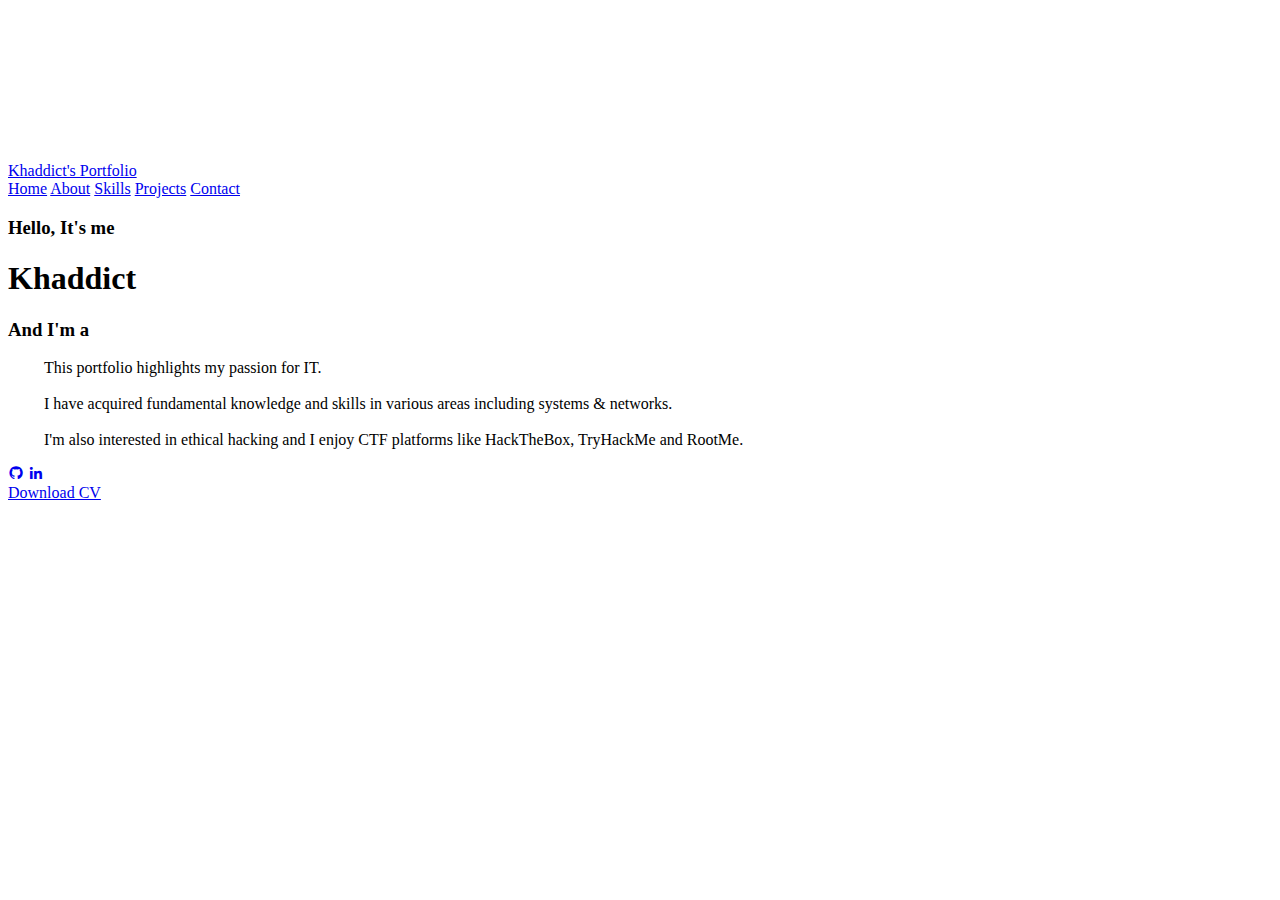
==== role/web/files/website/index.html @ 1d92727b "Update website" ====
<!DOCTYPE html>
<html lang="en">
   <head>
      <meta charset="UTF-8">
      <meta name="viewport" content="width=device-width, initial-scale=1.0">
      <title>Khaddict | Portfolio </title>
      <link rel="icon" type="png|image" href="/images/angry_khazix.png">
      <link rel="stylesheet" href="/css/style.css">
      <link href='https://unpkg.com/boxicons@2.1.4/css/boxicons.min.css' rel='stylesheet'>
      <script src="https://unpkg.com/typed.js@2.0.16/dist/typed.umd.js"></script>
   </head>
   <body>
      <canvas id="matrixCanvas"></canvas>
      <script src="/javascript/matrix.js"></script>
      <header class="header">
         <a href="#" class="logo">Khaddict's Portfolio </a>
         <nav class="navbar">
            <a href="#home" style="--i:1;" class="active">Home</a>
            <a href="#about" style="--i:2;" class="active">About</a>
            <a href="#skills" style="--i:3;" class="active">Skills</a>
            <a href="#projects" style="--i:4;" class="active">Projects</a>
            <a href="#contact" style="--i:5;" class="active">Contact</a>
         </nav>
      </header>
      <section id="home" class="home">
         <div class="home-content" data-scroll data-scroll-speed="-5" >
            <h3 class="mu">Hello, It's me</h3>
            <h1>Khaddict</h1>
            <h3>
               And I'm a 
               <span class="pro-text">
                  <script>
                     var typed = new Typed(".pro-text", {
                        strings: [
                          "Site Reliability Engineer"
                        ],
                        typeSpeed: 100,   
                        backSpeed: 100,   
                        backDelay: 1000,  
                        loop: true        
                      });
                  </script>
               </span>
            </h3>
            <p>  &emsp; &emsp;This portfolio highlights my passion for IT. <br> <br>
               &emsp; &emsp;I have acquired fundamental knowledge and skills in various areas including systems & networks. <br> <br>
               &emsp; &emsp;I'm also interested in ethical hacking and I enjoy CTF platforms like HackTheBox, TryHackMe and RootMe.
            </p>
            <div class="home-sci">
               <a href="https://github.com/khaddict" target="_blank"><i class='bx bxl-github'></i></a>
               <a href="https://www.linkedin.com/in/abdoullah-mekideche/" target="_blank"><i class='bx bxl-linkedin' ></i></a>
            </div>
            <a href="url_vers_cv_en_pdf" class="btn-box" download="CV_Khaddict.pdf">Download CV</a>
         </div>
         <div class="home-img">
            <div class="glowing-circle">
               <span></span>
               <span></span>
               <div class="image">
                  <img src="/images/khazix.png" alt="">
               </div>
            </div>
         </div>
      </section>
      <section id="about" class="about">
      </section>
      <section id="skills" class="skills">
      </section>
      <section id="projects" class="projects">
      </section>
      <section id="contact" class="contact">
      </section>
   </body>
</html>
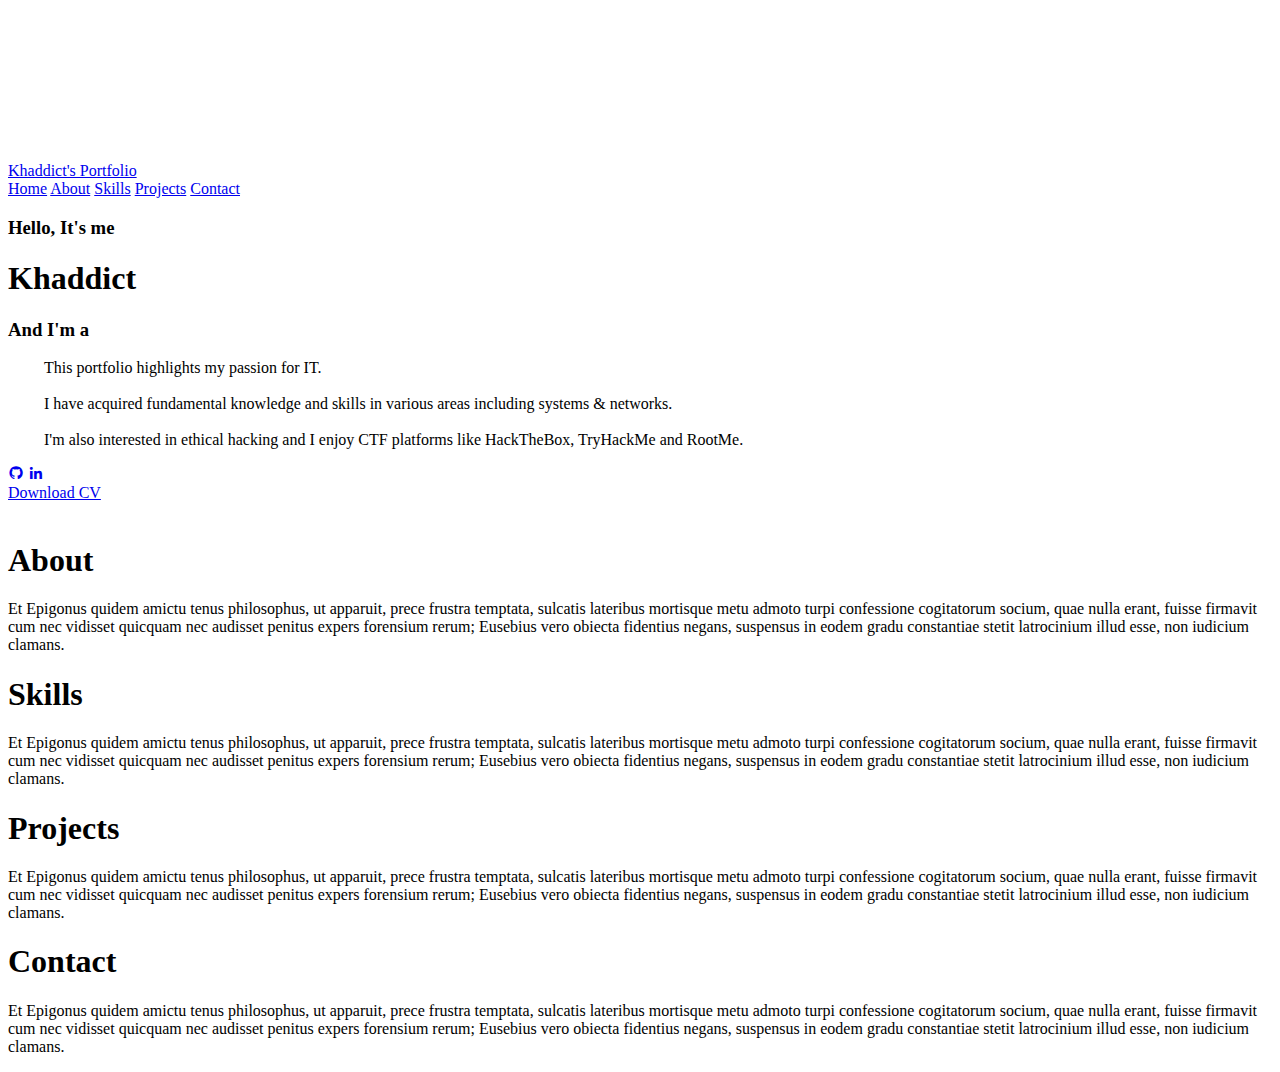
==== commit 2c1dfc9b: "Update portfolio" ====
--- a/role/web/files/website/index.html
+++ b/role/web/files/website/index.html
@@ -3,7 +3,7 @@
    <head>
       <meta charset="UTF-8">
       <meta name="viewport" content="width=device-width, initial-scale=1.0">
-      <title>Khaddict | Portfolio </title>
+      <title>Khaddict | Portfolio</title>
       <link rel="icon" type="png|image" href="/images/angry_khazix.png">
       <link rel="stylesheet" href="/css/style.css">
       <link href='https://unpkg.com/boxicons@2.1.4/css/boxicons.min.css' rel='stylesheet'>
@@ -13,17 +13,17 @@
       <canvas id="matrixCanvas"></canvas>
       <script src="/javascript/matrix.js"></script>
       <header class="header">
-         <a href="#" class="logo">Khaddict's Portfolio </a>
+         <a href="#" class="logo">Khaddict's Portfolio</a>
          <nav class="navbar">
             <a href="#home" style="--i:1;" class="active">Home</a>
             <a href="#about" style="--i:2;" class="active">About</a>
             <a href="#skills" style="--i:3;" class="active">Skills</a>
-            <a href="#projects" style="--i:4;" class="active">Projects</a>
-            <a href="#contact" style="--i:5;" class="active">Contact</a>
+            <a href="#projects" style="--i:4;">Projects</a>
+            <a href="#contact" style="--i:5;">Contact</a>
          </nav>
       </header>
       <section id="home" class="home">
-         <div class="home-content" data-scroll data-scroll-speed="-5" >
+         <div class="home-content">
             <h3 class="mu">Hello, It's me</h3>
             <h1>Khaddict</h1>
             <h3>
@@ -31,24 +31,23 @@
                <span class="pro-text">
                   <script>
                      var typed = new Typed(".pro-text", {
-                        strings: [
-                          "Site Reliability Engineer"
-                        ],
-                        typeSpeed: 100,   
-                        backSpeed: 100,   
-                        backDelay: 1000,  
-                        loop: true        
-                      });
+                         strings: ["Site Reliability Engineer"],
+                         typeSpeed: 100,   
+                         backSpeed: 100,   
+                         backDelay: 1000,  
+                         loop: true        
+                     });
                   </script>
                </span>
             </h3>
-            <p>  &emsp; &emsp;This portfolio highlights my passion for IT. <br> <br>
-               &emsp; &emsp;I have acquired fundamental knowledge and skills in various areas including systems & networks. <br> <br>
+            <p>
+               &emsp; &emsp;This portfolio highlights my passion for IT.<br><br>
+               &emsp; &emsp;I have acquired fundamental knowledge and skills in various areas including systems & networks.<br><br>
                &emsp; &emsp;I'm also interested in ethical hacking and I enjoy CTF platforms like HackTheBox, TryHackMe and RootMe.
             </p>
             <div class="home-sci">
                <a href="https://github.com/khaddict" target="_blank"><i class='bx bxl-github'></i></a>
-               <a href="https://www.linkedin.com/in/abdoullah-mekideche/" target="_blank"><i class='bx bxl-linkedin' ></i></a>
+               <a href="https://www.linkedin.com/in/abdoullah-mekideche/" target="_blank"><i class='bx bxl-linkedin'></i></a>
             </div>
             <a href="url_vers_cv_en_pdf" class="btn-box" download="CV_Khaddict.pdf">Download CV</a>
          </div>
@@ -63,12 +62,29 @@
          </div>
       </section>
       <section id="about" class="about">
+         <div class="about-content">
+            <h1>About</h1>
+            <p>Et Epigonus quidem amictu tenus philosophus, ut apparuit, prece frustra temptata, sulcatis lateribus mortisque metu admoto turpi confessione cogitatorum socium, quae nulla erant, fuisse firmavit cum nec vidisset quicquam nec audisset penitus expers forensium rerum; Eusebius vero obiecta fidentius negans, suspensus in eodem gradu constantiae stetit latrocinium illud esse, non iudicium clamans.</p>
+         </div>
       </section>
       <section id="skills" class="skills">
+         <div class="skills-content">
+            <h1>Skills</h1>
+            <p>Et Epigonus quidem amictu tenus philosophus, ut apparuit, prece frustra temptata, sulcatis lateribus mortisque metu admoto turpi confessione cogitatorum socium, quae nulla erant, fuisse firmavit cum nec vidisset quicquam nec audisset penitus expers forensium rerum; Eusebius vero obiecta fidentius negans, suspensus in eodem gradu constantiae stetit latrocinium illud esse, non iudicium clamans.</p>
+         </div>
       </section>
       <section id="projects" class="projects">
+         <div class="projects-content">
+            <h1>Projects</h1>
+            <p>Et Epigonus quidem amictu tenus philosophus, ut apparuit, prece frustra temptata, sulcatis lateribus mortisque metu admoto turpi confessione cogitatorum socium, quae nulla erant, fuisse firmavit cum nec vidisset quicquam nec audisset penitus expers forensium rerum; Eusebius vero obiecta fidentius negans, suspensus in eodem gradu constantiae stetit latrocinium illud esse, non iudicium clamans.</p>
+         </div>
       </section>
       <section id="contact" class="contact">
+         <div class="contact-content">
+            <h1>Contact</h1>
+            <p>Et Epigonus quidem amictu tenus philosophus, ut apparuit, prece frustra temptata, sulcatis lateribus mortisque metu admoto turpi confessione cogitatorum socium, quae nulla erant, fuisse firmavit cum nec vidisset quicquam nec audisset penitus expers forensium rerum; Eusebius vero obiecta fidentius negans, suspensus in eodem gradu constantiae stetit latrocinium illud esse, non iudicium clamans.</p>
+         </div>
       </section>
+      <script src="/javascript/main.js"></script>
    </body>
 </html>